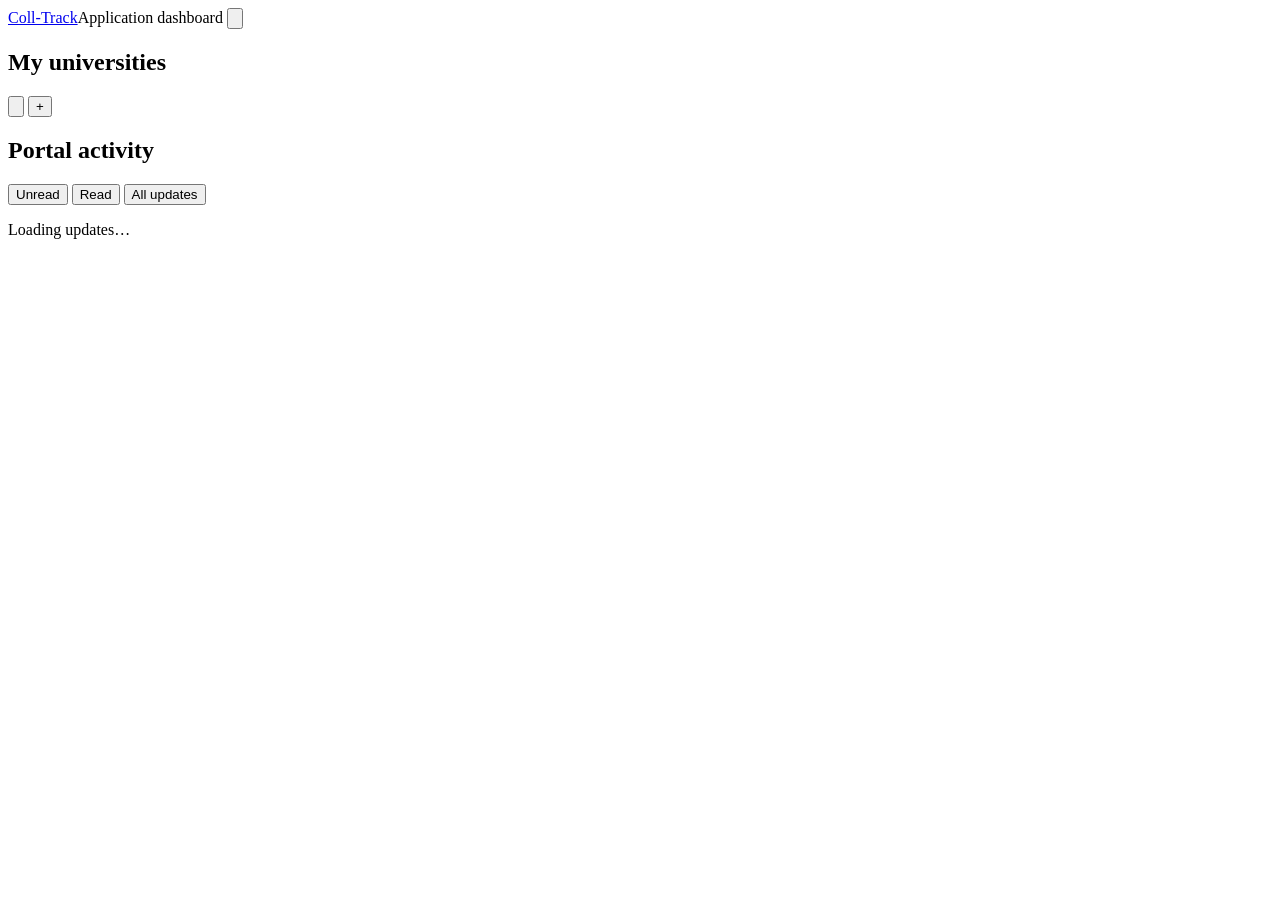
==== backend/index.html @ dec7d54d "Add first Coll-Track prototype" ====
<!doctype html>
<html lang="en">
<head>
  <meta charset="utf-8">
  <meta name="viewport" content="width=device-width, initial-scale=1">
  <title>Coll-Track</title>
  <link rel="stylesheet" href="/dashboard.css">
  <script src="/dashboard.js" defer></script>
</head>
<body>
  <header><div class="shell"><a href="/">Coll-Track</a><span>Application dashboard</span>
    <button id="settings-open" class="icon-button" type="button" aria-label="Settings" title="Settings">
      <svg viewBox="0 0 24 24" aria-hidden="true"><path d="M4 6h16M4 12h16M4 18h16"/></svg>
    </button>
  </div></header>
  <main class="shell">
    <section class="school-section" aria-labelledby="saved-title">
      <div class="section-heading">
        <h1 id="saved-title">My universities</h1>
        <div class="school-actions">
          <button id="arrange" class="icon-button" type="button" aria-pressed="false" aria-label="Edit cards" title="Edit cards"><svg viewBox="0 0 24 24" aria-hidden="true"><path d="M12 4H5a1 1 0 0 0-1 1v14a1 1 0 0 0 1 1h14a1 1 0 0 0 1-1v-7M10 14l1-4 7-7 3 3-7 7-4 1Z"/></svg></button>
          <button id="add-school" class="icon-button" type="button" aria-label="Add school" title="Add school">+</button>
        </div>
      </div>
      <p id="arrange-message" role="status"></p>
      <div id="schools" class="school-grid"></div>
    </section>
    <div class="dashboard">
      <section class="card feed" aria-labelledby="updates-title">
        <h2 id="updates-title">Portal activity</h2>
        <div class="filters" aria-label="Filter updates">
          <button type="button" data-filter="unread" aria-pressed="true">Unread</button>
          <button type="button" data-filter="read" aria-pressed="false">Read</button>
          <button type="button" data-filter="all" aria-pressed="false">All updates</button>
        </div>
        <p id="message" role="status">Loading updates…</p>
        <ul id="updates"></ul>
      </section>
    </div>
  </main>
  <dialog id="settings-dialog" aria-labelledby="settings-title">
    <div class="branding-header">
      <h2 id="settings-title">Coll-Track settings</h2>
      <button id="settings-close" type="button">Done</button>
    </div>
    <section class="settings-body" aria-labelledby="trackers-title">
      <h3 id="trackers-title">Automatic checks</h3>
      <p class="hint">Checks run on this Mac while you’re signed in to macOS.</p>
      <form id="tracker-defaults" class="track-controls">
        <label>Check all portals every (minutes)
          <input name="interval" type="number" min="1" max="10080" step="1" required>
        </label>
        <button type="submit">Apply to all</button>
      </form>
      <p id="tracker-message" role="status"></p>
      <ul id="trackers"></ul>
    </section>
  </dialog>
  <dialog id="school-dialog" aria-labelledby="school-dialog-title">
    <div class="branding-header">
      <h2 id="school-dialog-title">Add school</h2>
      <button id="school-close" type="button">Done</button>
    </div>
    <div class="branding-panels">
      <form id="school-fields">
        <label for="school-name">School name</label>
        <input id="school-name" required maxlength="120">
        <label for="school-portal">Portal address</label>
        <input id="school-portal" type="url" required placeholder="https://">
        <button class="branding-primary" type="submit">Save school</button>
        <p id="school-message" role="status"></p>
      </form>
      <div id="school-edit-actions" hidden>
        <a id="school-login" class="launch" data-edit-login>Manage saved logins</a>
        <button id="school-style" type="button">Edit color and logo</button>
        <button id="branding-open" type="button">Brandfetch settings</button>
      </div>
    </div>
  </dialog>
  <dialog id="branding-dialog" aria-labelledby="branding-title">
    <div class="branding-header">
      <h2 id="branding-title">School branding</h2>
      <button id="branding-close" type="button">Done</button>
    </div>
    <div class="branding-panels">
    <form id="branding-mode">
      <fieldset class="branding-mode-options">
        <legend>Branding source</legend>
        <label class="branding-choice"><input type="radio" name="mode" value="manual" checked> Manual</label>
        <label class="branding-choice"><input type="radio" name="mode" value="automatic"> Brandfetch</label>
      </fieldset>
      <div id="branding-key-row" hidden>
        <label for="branding-key">Brandfetch API key</label>
        <input id="branding-key" type="password" autocomplete="off" maxlength="512">
        <small id="branding-key-hint"></small>
      </div>
      <fieldset id="branding-school-list" hidden>
        <legend>Schools to look up</legend>
        <label class="branding-choice branding-select-all"><input id="branding-select-all" type="checkbox"> Select all schools</label>
        <div id="branding-hosts"></div>
        <small id="branding-count" aria-live="polite"></small>
      </fieldset>
      <button class="branding-primary" type="submit">Save branding settings</button>
    </form>
    <form id="school-branding" hidden>
      <h3>Customize a school</h3>
      <p class="hint">Your edits take priority for this card.</p>
      <label for="branding-school">University</label>
      <select id="branding-school"></select>
      <label for="branding-color">Accent color</label>
      <input id="branding-color" type="text" placeholder="#003366" pattern="#[0-9A-Fa-f]{6}" maxlength="7">
      <label for="branding-logo">Replace logo</label>
      <input id="branding-logo" type="file" accept="image/png,image/jpeg,image/webp">
      <small>PNG, JPEG, or WebP up to 512 KB. Leave blank to keep the current logo.</small>
      <div class="school-actions">
        <button class="branding-primary" type="submit">Save school style</button>
        <button id="branding-reset" type="button">Reset school style</button>
      </div>
    </form>
    </div>
    <p id="branding-message" role="status"></p>
  </dialog>
</body>
</html>
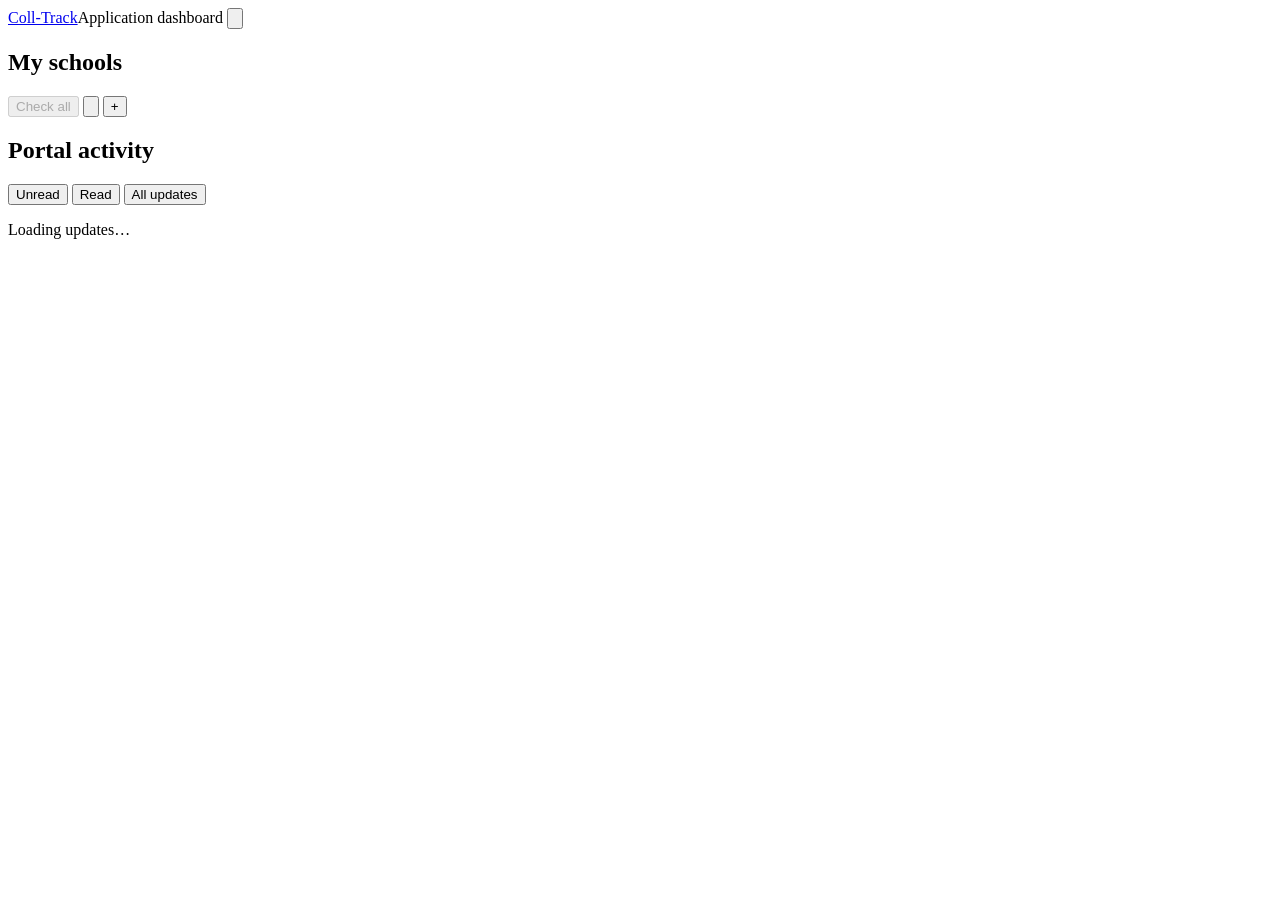
==== commit 7ca0b668: "Polish Coll-Track dashboard, extension, and terminal tools" ====
--- a/backend/index.html
+++ b/backend/index.html
@@ -16,8 +16,9 @@
   <main class="shell">
     <section class="school-section" aria-labelledby="saved-title">
       <div class="section-heading">
-        <h1 id="saved-title">My universities</h1>
+        <h1 id="saved-title">My schools</h1>
         <div class="school-actions">
+          <button id="check-all" type="button" disabled>Check all</button>
           <button id="arrange" class="icon-button" type="button" aria-pressed="false" aria-label="Edit cards" title="Edit cards"><svg viewBox="0 0 24 24" aria-hidden="true"><path d="M12 4H5a1 1 0 0 0-1 1v14a1 1 0 0 0 1 1h14a1 1 0 0 0 1-1v-7M10 14l1-4 7-7 3 3-7 7-4 1Z"/></svg></button>
           <button id="add-school" class="icon-button" type="button" aria-label="Add school" title="Add school">+</button>
         </div>
@@ -54,6 +55,7 @@
       </form>
       <p id="tracker-message" role="status"></p>
       <ul id="trackers"></ul>
+      <button id="settings-branding" type="button">School branding</button>
     </section>
   </dialog>
   <dialog id="school-dialog" aria-labelledby="school-dialog-title">
@@ -67,11 +69,24 @@
         <input id="school-name" required maxlength="120">
         <label for="school-portal">Portal address</label>
         <input id="school-portal" type="url" required placeholder="https://">
+        <label for="school-login-mode">Portal login</label>
+        <select id="school-login-mode" name="login-mode">
+          <option value="keep">Set up later</option>
+          <option value="separate">Save a separate login</option>
+          <option value="new-default">Create a default login</option>
+        </select>
+        <div id="school-login-fields" hidden>
+          <label for="school-login-email">Email</label>
+          <input id="school-login-email" name="email" type="email" autocomplete="username" maxlength="1024">
+          <label for="school-login-password">Password</label>
+          <input id="school-login-password" name="password" type="password" autocomplete="current-password" maxlength="1024">
+        </div>
+        <p id="school-login-hint" class="hint" hidden>Replacing the default updates the login for every school that uses it.</p>
         <button class="branding-primary" type="submit">Save school</button>
         <p id="school-message" role="status"></p>
       </form>
       <div id="school-edit-actions" hidden>
-        <a id="school-login" class="launch" data-edit-login>Manage saved logins</a>
+        <button id="remove-school" type="button">Remove school</button>
         <button id="school-style" type="button">Edit color and logo</button>
         <button id="branding-open" type="button">Brandfetch settings</button>
       </div>
